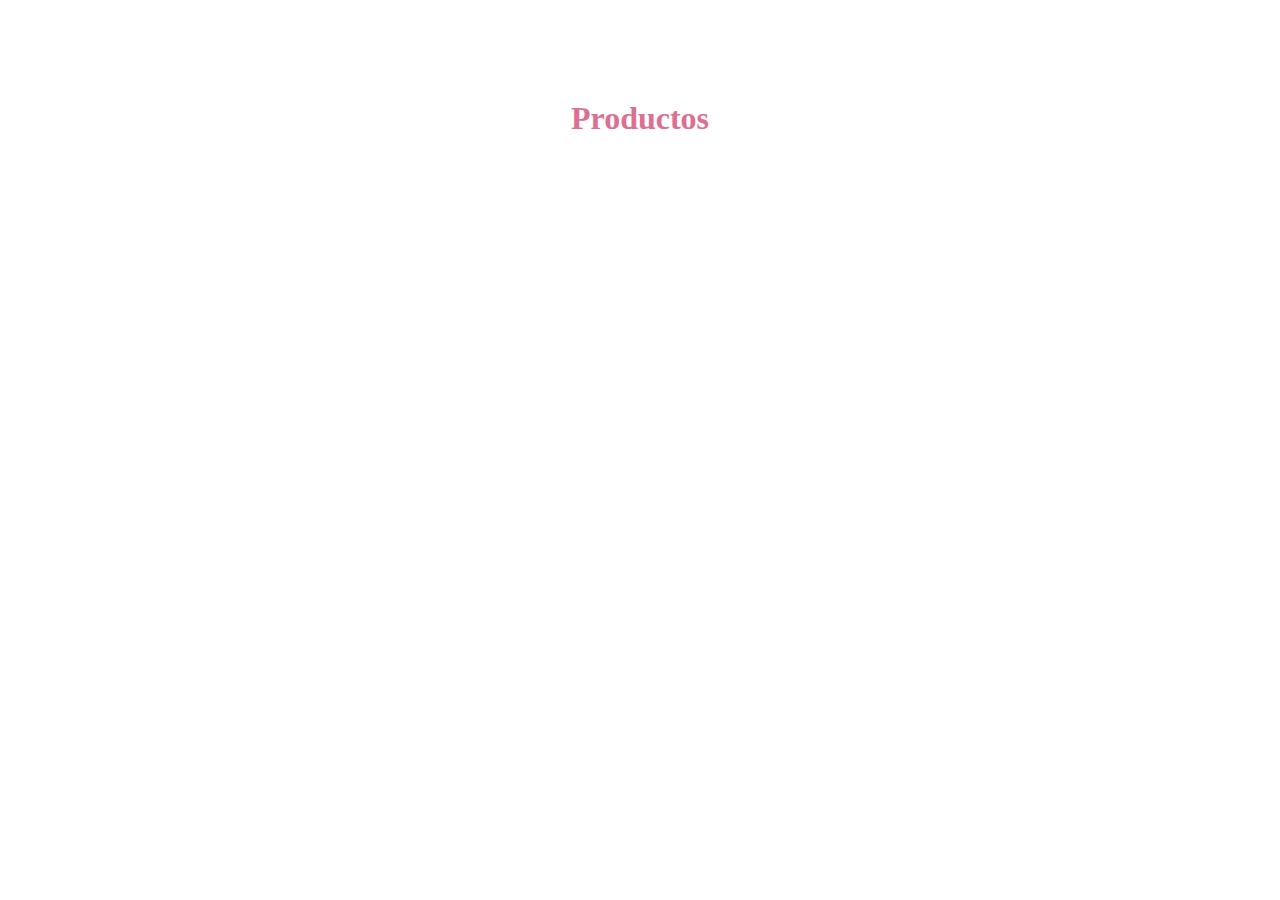
==== index.html @ 3ce8cacd "daleeee" ====
<!DOCTYPE html>
<html lang="en">
<head>
    <meta charset="UTF-8">
    <meta http-equiv="X-UA-Compatible" content="IE=edge">
    <meta name="viewport" content="width=h1, initial-scale=1.0">
    <link rel="stylesheet" href="./style.css">
    <title>Pre-entrega 2</title>
</head>
<body>
    <h1>Productos</h1>

    <script src="main.js"></script>
</body>
</html>
---- style.css ----
* {
    margin: 0px;
    padding: 0px;
    box-sizing: border-box; 
  }

    h1 {
        margin: 100px;
        text-align: center;
        font-size: xx-large; 
        color: palevioletred;
    }
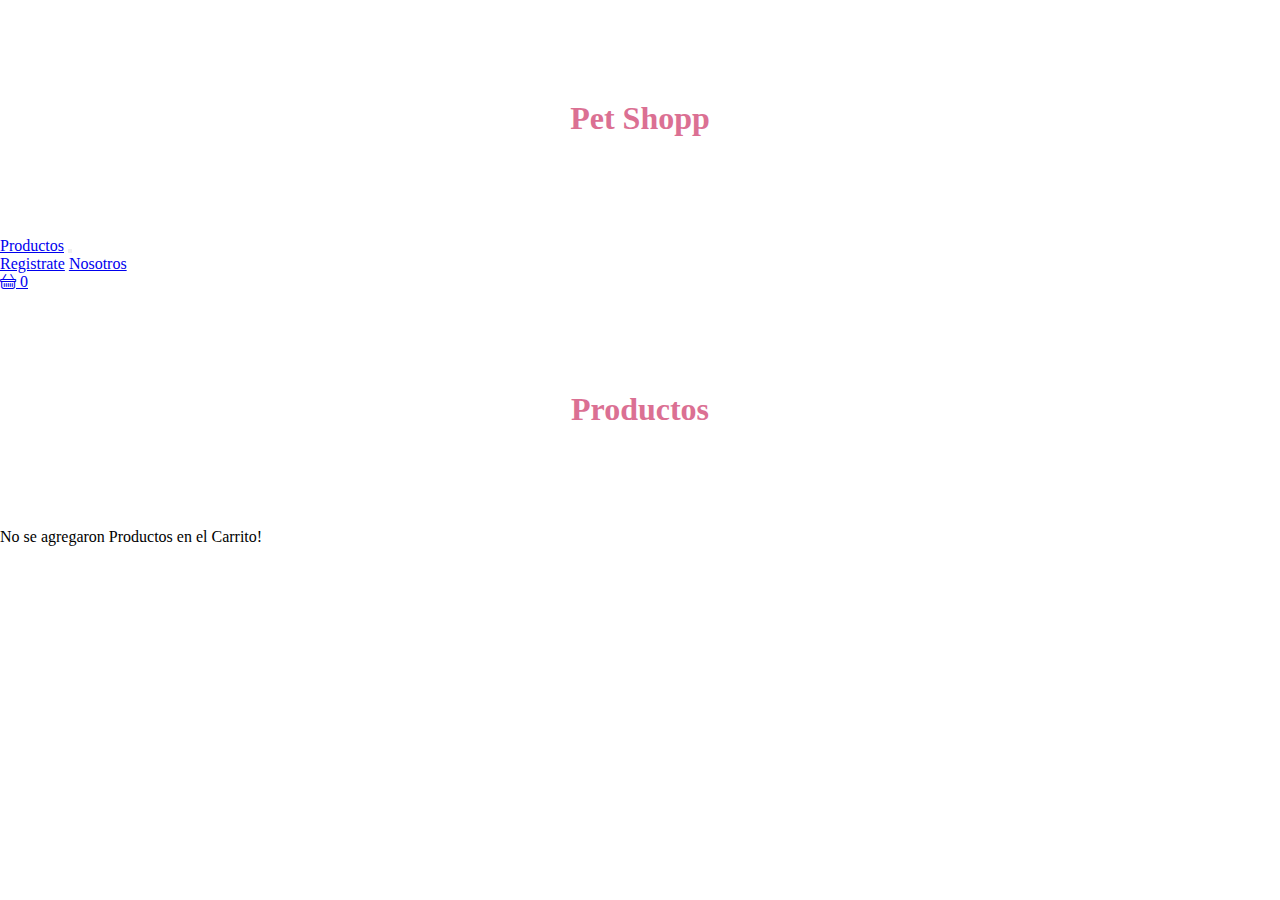
==== commit 64e2a3c1: "guardo pag" ====
--- a/index.html
+++ b/index.html
@@ -4,12 +4,62 @@
     <meta charset="UTF-8">
     <meta http-equiv="X-UA-Compatible" content="IE=edge">
     <meta name="viewport" content="width=h1, initial-scale=1.0">
+    <link href="https://cdn.jsdelivr.net/npm/bootstrap@5.3.0-alpha2/dist/css/bootstrap.min.css" rel="stylesheet" integrity="sha384-aFq/bzH65dt+w6FI2ooMVUpc+21e0SRygnTpmBvdBgSdnuTN7QbdgL+OapgHtvPp" crossorigin="anonymous">
+    <link rel="stylesheet" href="https://cdn.jsdelivr.net/npm/bootstrap-icons@1.10.3/font/bootstrap-icons.css">
     <link rel="stylesheet" href="./style.css">
-    <title>Pre-entrega 2</title>
+    <title>Pre-entrega 3</title>
 </head>
 <body>
-    <h1>Productos</h1>
+    <h1>Pet Shopp</h1>
+    <nav>
+    <div class="container">
+        <div class="row">
+            <div class="col.md.3">
+                <nav class="navbar navbar-expand-lg">
+                    <div class="container-fluid">
+                      <a class="navbar-brand" href="./index.html"">Productos</a>
+                      <button class="btn" type="button" data-bs-toggle="collapse" data-bs-target="#navbarNavAltMarkup" aria-controls="navbarNavAltMarkup" aria-expanded="false" aria-label="Toggle navigation">
+                        <span class="navbar-toggler-icon"></span>
+                      </button>
+                        <div class="collapse navbar-collapse" id="navbarNavAltMarkup">
+                        <div class="navbar-nav">
+                          <a class="nav-link active" aria-current="page" href="./pag/login.html">Registrate</a>
+                          <a class="nav-link" href="#">Nosotros</a>
+                        </div>
+                      </div>
+                    </div>
+                 
+               <div class="col.md.3  d-flex align-items-center justify-content-end"">
+                  <a href="./pag/carritoCompras.html" class="btn btn-warning position-relative">
+                  <i class="bi bi-basket"></i>
+                  <span id="carrito" lass="position-absolute top-0 start-100 translate-middle badge rounded-pill bg-danger">0</span>
+                 </a>
+               </div>      
+            </div>
+         </div>
+     </div>
+    </nav> 
+<main>
+     <h1 class="text-center">Productos</h1>
+     <div class="container">
+      <div id="productos" class="row"> 
+     
+     <div class="col-md-6 my-3">
+      
+    
+      
+     
+     
+    </div>
+     </div>
+  </div>
+</main>
 
-    <script src="main.js"></script>
+
+    <script src="https://cdn.jsdelivr.net/npm/bootstrap@5.3.0-alpha2/dist/js/bootstrap.bundle.min.js" integrity="sha384-qKXV1j0HvMUeCBQ+QVp7JcfGl760yU08IQ+GpUo5hlbpg51QRiuqHAJz8+BrxE/N" crossorigin="anonymous"></script>
+    <script src="js/mainproductos.js"></script>
+  
 </body>
-</html>+
+</html>
+
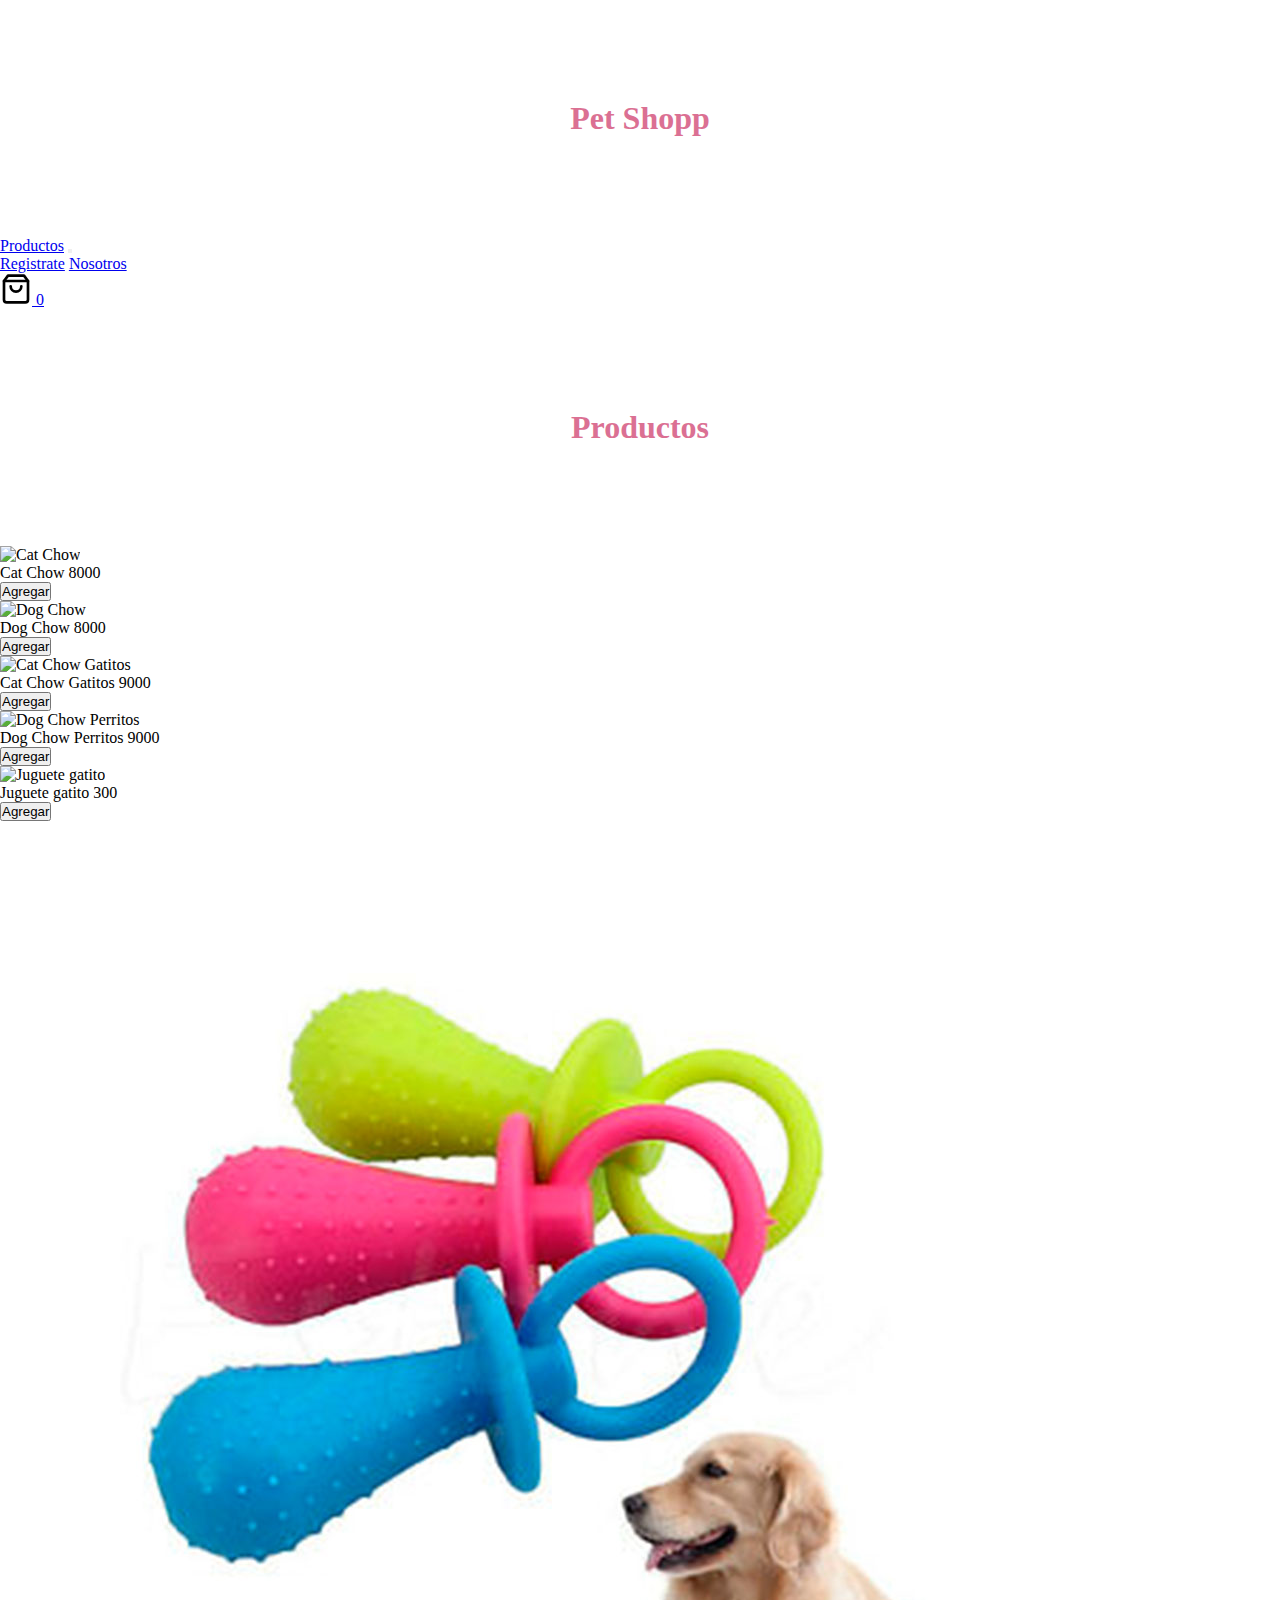
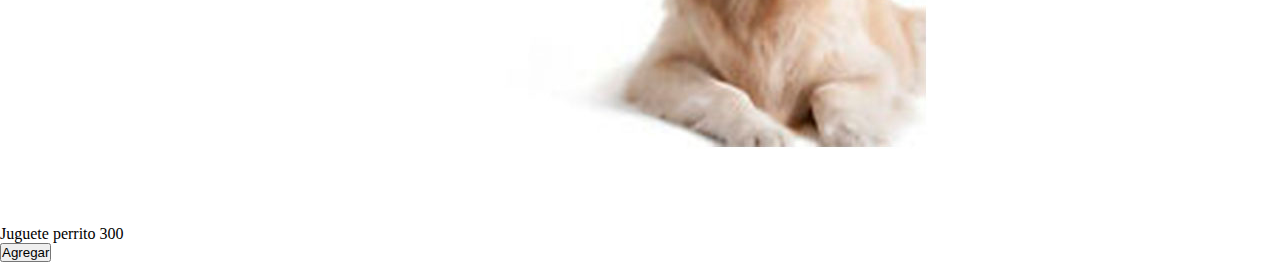
==== commit 45332c2b: "mejor" ====
--- a/index.html
+++ b/index.html
@@ -5,19 +5,19 @@
     <meta http-equiv="X-UA-Compatible" content="IE=edge">
     <meta name="viewport" content="width=h1, initial-scale=1.0">
     <link href="https://cdn.jsdelivr.net/npm/bootstrap@5.3.0-alpha2/dist/css/bootstrap.min.css" rel="stylesheet" integrity="sha384-aFq/bzH65dt+w6FI2ooMVUpc+21e0SRygnTpmBvdBgSdnuTN7QbdgL+OapgHtvPp" crossorigin="anonymous">
-    <link rel="stylesheet" href="https://cdn.jsdelivr.net/npm/bootstrap-icons@1.10.3/font/bootstrap-icons.css">
+    
+    
     <link rel="stylesheet" href="./style.css">
     <title>Pre-entrega 3</title>
 </head>
 <body>
     <h1>Pet Shopp</h1>
-    <nav>
     <div class="container">
         <div class="row">
-            <div class="col.md.3">
+            <div class="col-md-6">
                 <nav class="navbar navbar-expand-lg">
                     <div class="container-fluid">
-                      <a class="navbar-brand" href="./index.html"">Productos</a>
+                      <a class="navbar-brand" href="./index.html">Productos</a>
                       <button class="btn" type="button" data-bs-toggle="collapse" data-bs-target="#navbarNavAltMarkup" aria-controls="navbarNavAltMarkup" aria-expanded="false" aria-label="Toggle navigation">
                         <span class="navbar-toggler-icon"></span>
                       </button>
@@ -28,31 +28,23 @@
                         </div>
                       </div>
                     </div>
-                 
-               <div class="col.md.3  d-flex align-items-center justify-content-end"">
-                  <a href="./pag/carritoCompras.html" class="btn btn-warning position-relative">
-                  <i class="bi bi-basket"></i>
-                  <span id="carrito" lass="position-absolute top-0 start-100 translate-middle badge rounded-pill bg-danger">0</span>
-                 </a>
-               </div>      
-            </div>
-         </div>
+
+                    <div class="col-md-6 d-flex align-items-center justify-content-end">
+                    <div id="carrito-container"></div>
+                    </div>
+           
+                  </div>    
+                </nav> 
+             <div>
+          </div>
+      </div>
+<main>
+     <h1>Productos</h1>
+      <div id="productos" class="row"> 
+      <div class="card"> 
+
+      </div>
      </div>
-    </nav> 
-<main>
-     <h1 class="text-center">Productos</h1>
-     <div class="container">
-      <div id="productos" class="row"> 
-     
-     <div class="col-md-6 my-3">
-      
-    
-      
-     
-     
-    </div>
-     </div>
-  </div>
 </main>
 
 
@@ -61,5 +53,4 @@
   
 </body>
 
-</html>
-
+</html>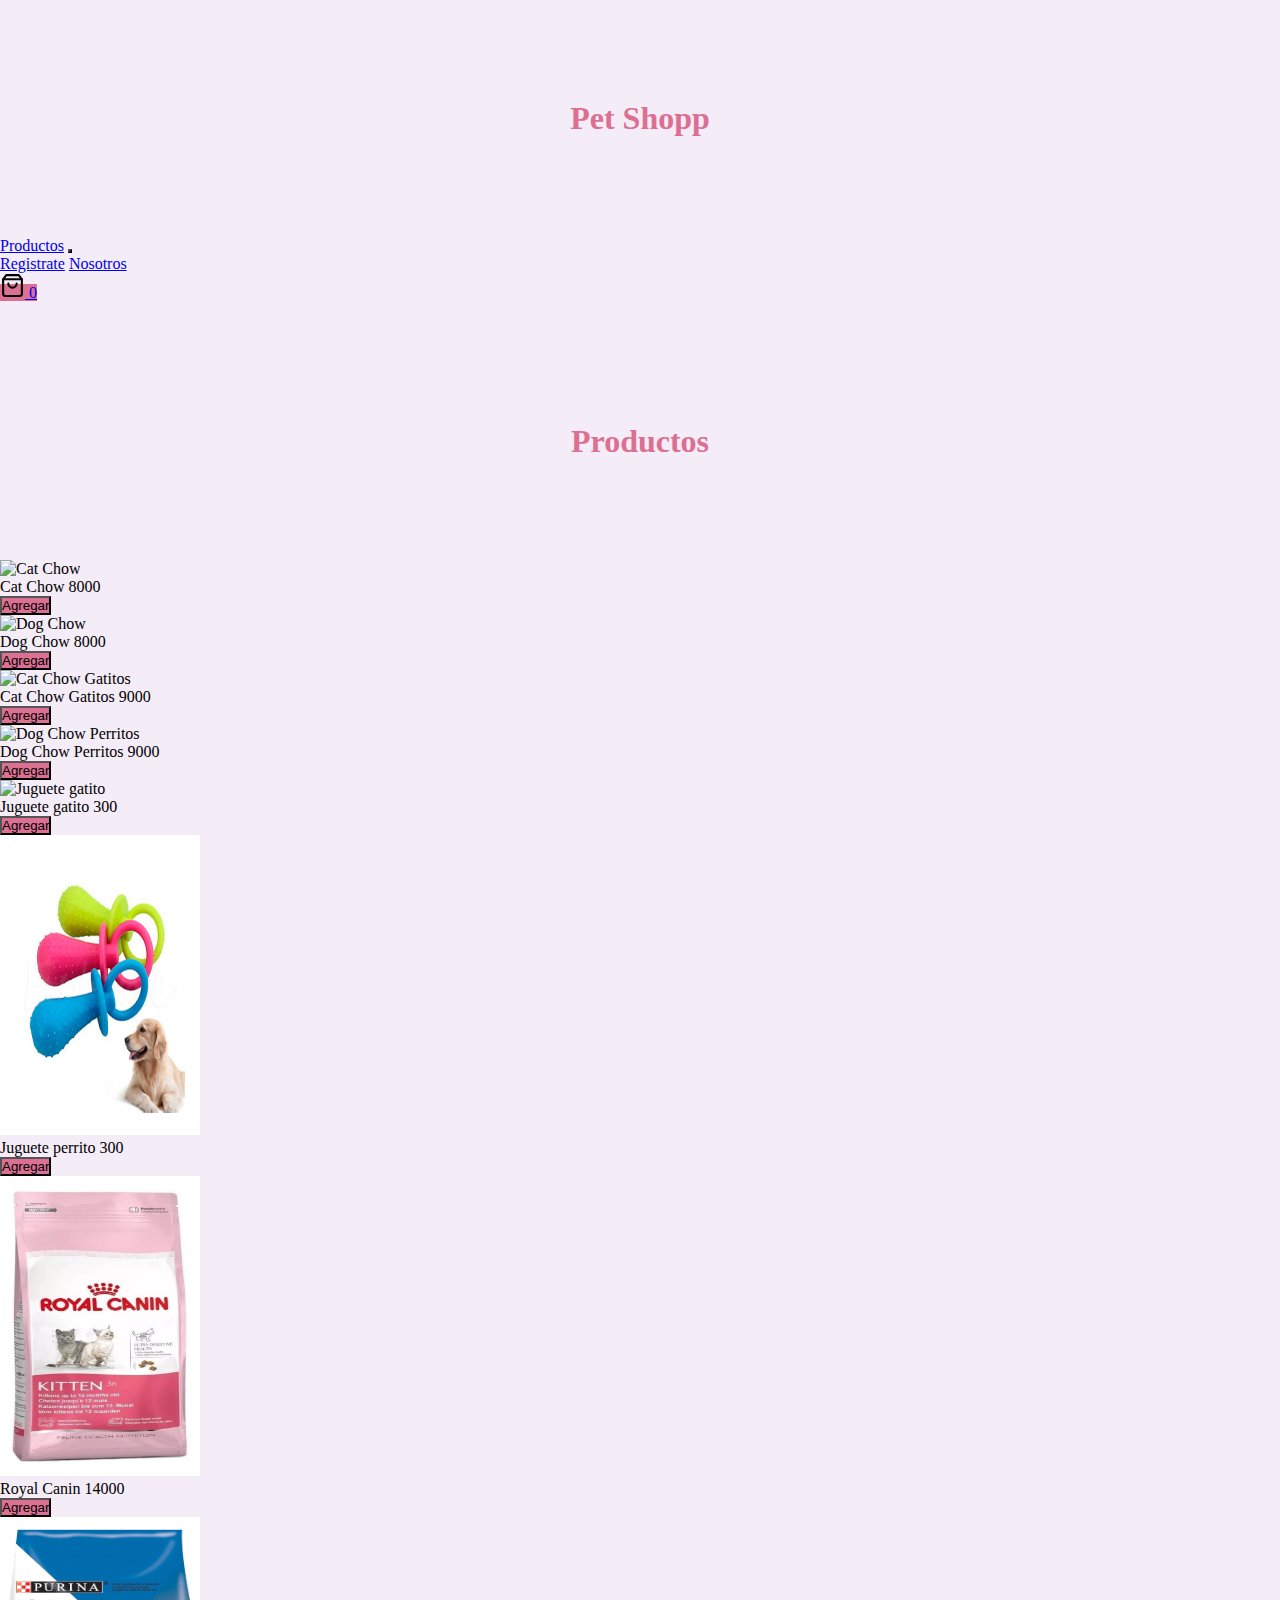
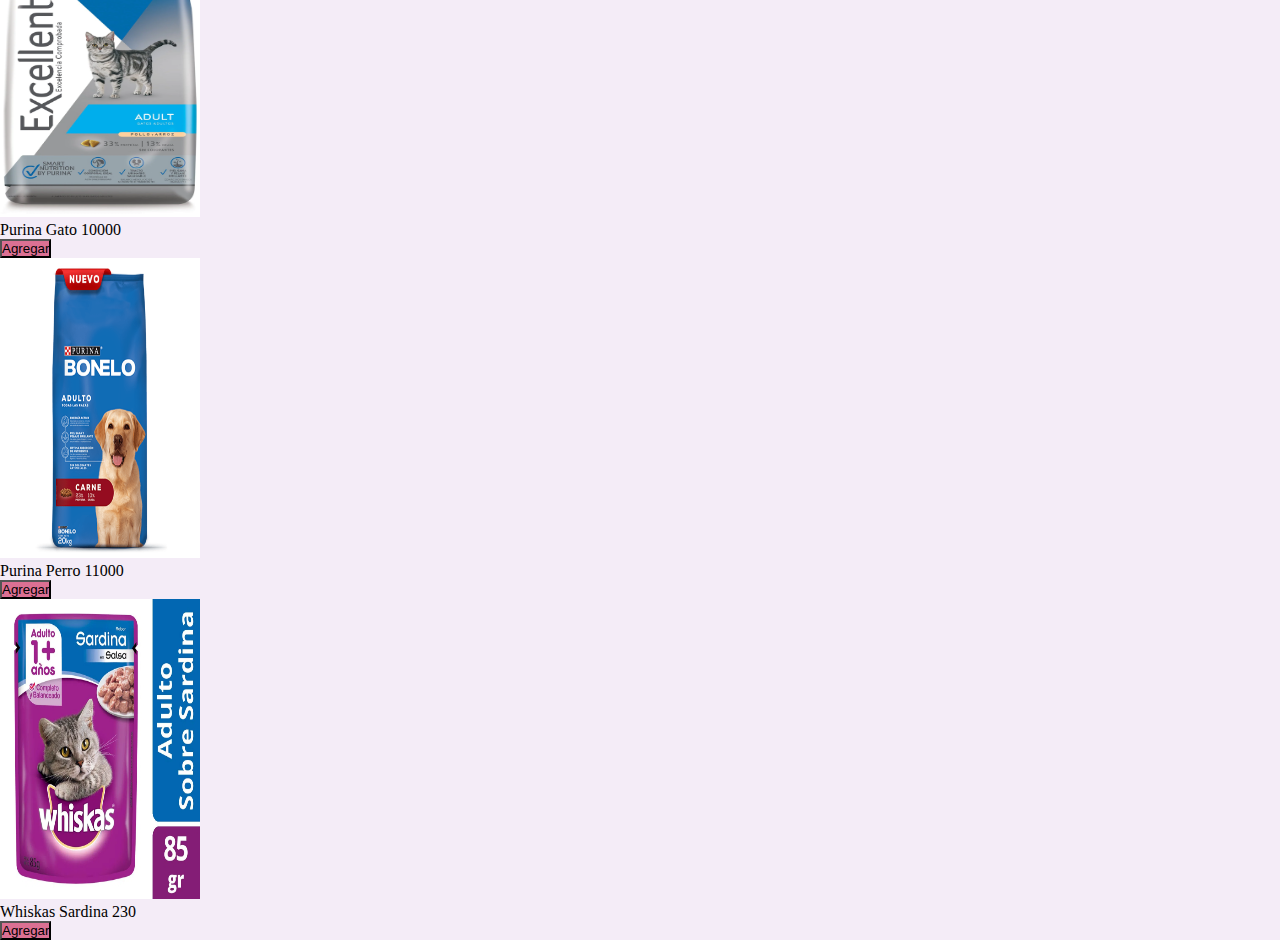
==== commit 31f621ba: "fetch" ====
--- a/index.html
+++ b/index.html
@@ -24,7 +24,7 @@
                         <div class="collapse navbar-collapse" id="navbarNavAltMarkup">
                         <div class="navbar-nav">
                           <a class="nav-link active" aria-current="page" href="./pag/login.html">Registrate</a>
-                          <a class="nav-link" href="#">Nosotros</a>
+                          <a class="nav-link" href="./pag/nosotros.html">Nosotros</a>
                         </div>
                       </div>
                     </div>
--- a/style.css
+++ b/style.css
@@ -4,9 +4,39 @@
     box-sizing: border-box; 
   }
 
-    h1 {
+  body{
+    background-color: #F4ECF7;
+  }
+
+    h1, h2{
         margin: 100px;
         text-align: center;
         font-size: xx-large; 
         color: palevioletred;
-    }   +    }  
+    
+  
+    .btn{
+        background-color: palevioletred;
+    }
+    
+   .col-md-6{
+    -ms-flex-align: baseline;
+   }
+
+   img{
+    height: 300px;
+    width: 200px;
+   }
+
+   #carrito-container{
+    width: 50px;
+    height: 50px;
+   }
+
+   #carrito-container2{
+    width: 25px;
+    height: 25px;
+   }
+
+  